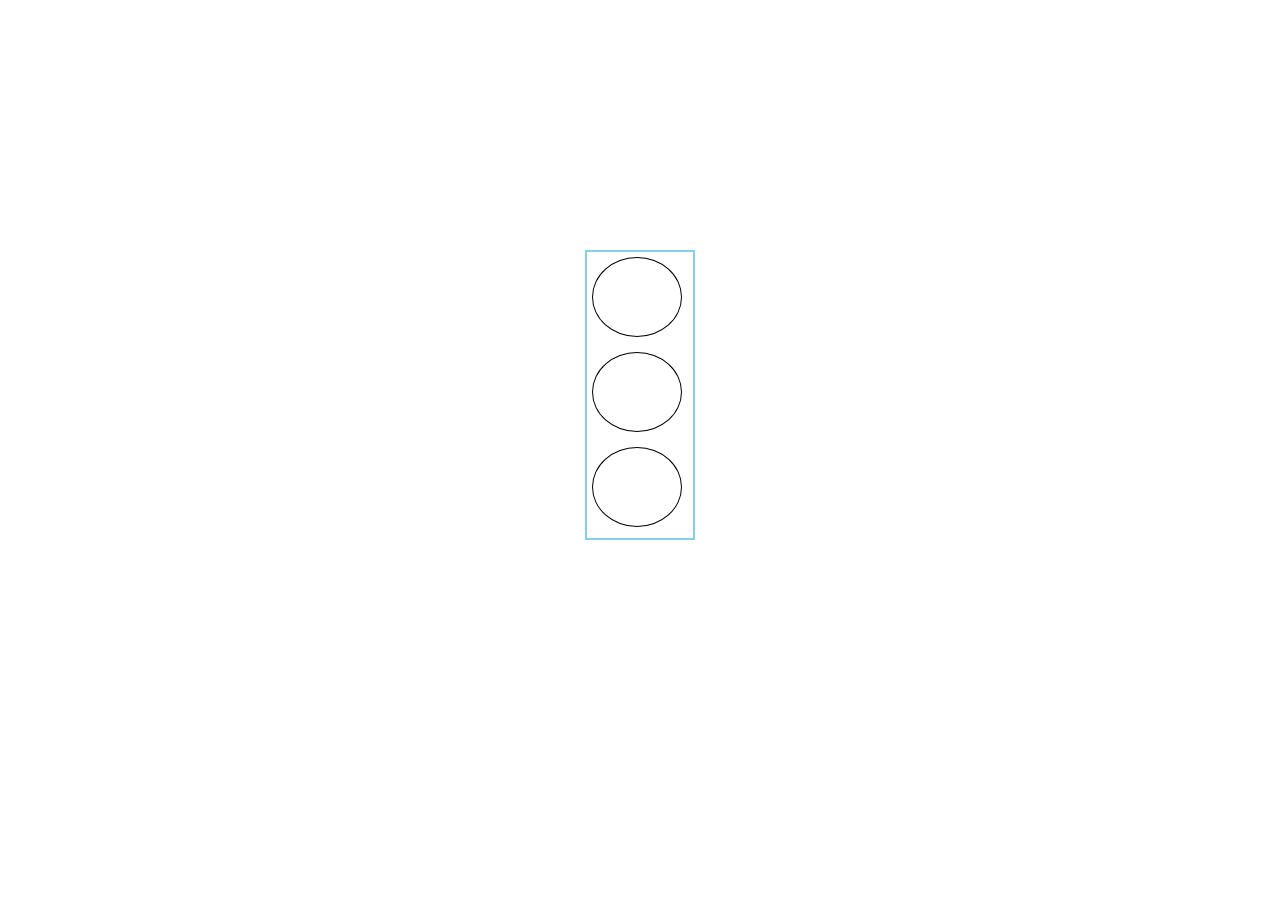
==== day5task2colorchangeusingsettimeoutandsetinterval.html @ d3f1f1bd "i add day5 task" ====
<!DOCTYPE html>
<html lang="en">
<head>
    <meta charset="UTF-8">
    <meta name="viewport" content="width=device-width, initial-scale=1.0">
    <title>Colours</title>

    <link href="https://cdn.jsdelivr.net/npm/bootstrap@5.3.3/dist/css/bootstrap.min.css" rel="stylesheet" integrity="sha384-QWTKZyjpPEjISv5WaRU9OFeRpok6YctnYmDr5pNlyT2bRjXh0JMhjY6hW+ALEwIH" crossorigin="anonymous">

    <script src="https://cdn.jsdelivr.net/npm/bootstrap@5.3.3/dist/js/bootstrap.bundle.min.js" integrity="sha384-YvpcrYf0tY3lHB60NNkmXc5s9fDVZLESaAA55NDzOxhy9GkcIdslK1eN7N6jIeHz" crossorigin="anonymous"></script>

    <style>
        *{
            box-sizing: border-box;
            margin: 0px;
        }

        #container{
            width:110px;
            height: 290px;
            border:2px solid skyblue;
            margin: auto;
            position: relative;
            top:250px;
        }
        .box{
            width: 90px;
            height: 80px;
            border: 1px solid black;
            border-radius: 50%;
            margin: 5px;
        }

        #box1,#box2{
            margin-bottom: 15px;
        }
    </style>


</head>
<body>
    
    <section id="container">
        <article id="box1" class="box"></article>
        <article id="box2" class="box"></article>
        <article id="box3" class="box"></article>
    </section>

    <script>
        function traffic(){
            let b1=document.getElementById("box1");
            let b2=document.getElementById("box2");
            let b3=document.getElementById("box3");
            let st1,st2,st3;
             let color1=()=>{
                b1.style.backgroundColor="red";
                clearTimeout(st1);
             }

             let color2=()=>{
                b2.style.backgroundColor="yellow";
                clearTimeout(st2);
             }

             let color3=()=>{
                b3.style.backgroundColor="green";
                clearTimeout(st3);
             }
            
            st1=setTimeout(color1);
            
            st2=setTimeout(color2,3000);
            
            st3=setTimeout(color3,6000);
          
        }
        

        setInterval(traffic,1000);
    </script>
</body>
</html>
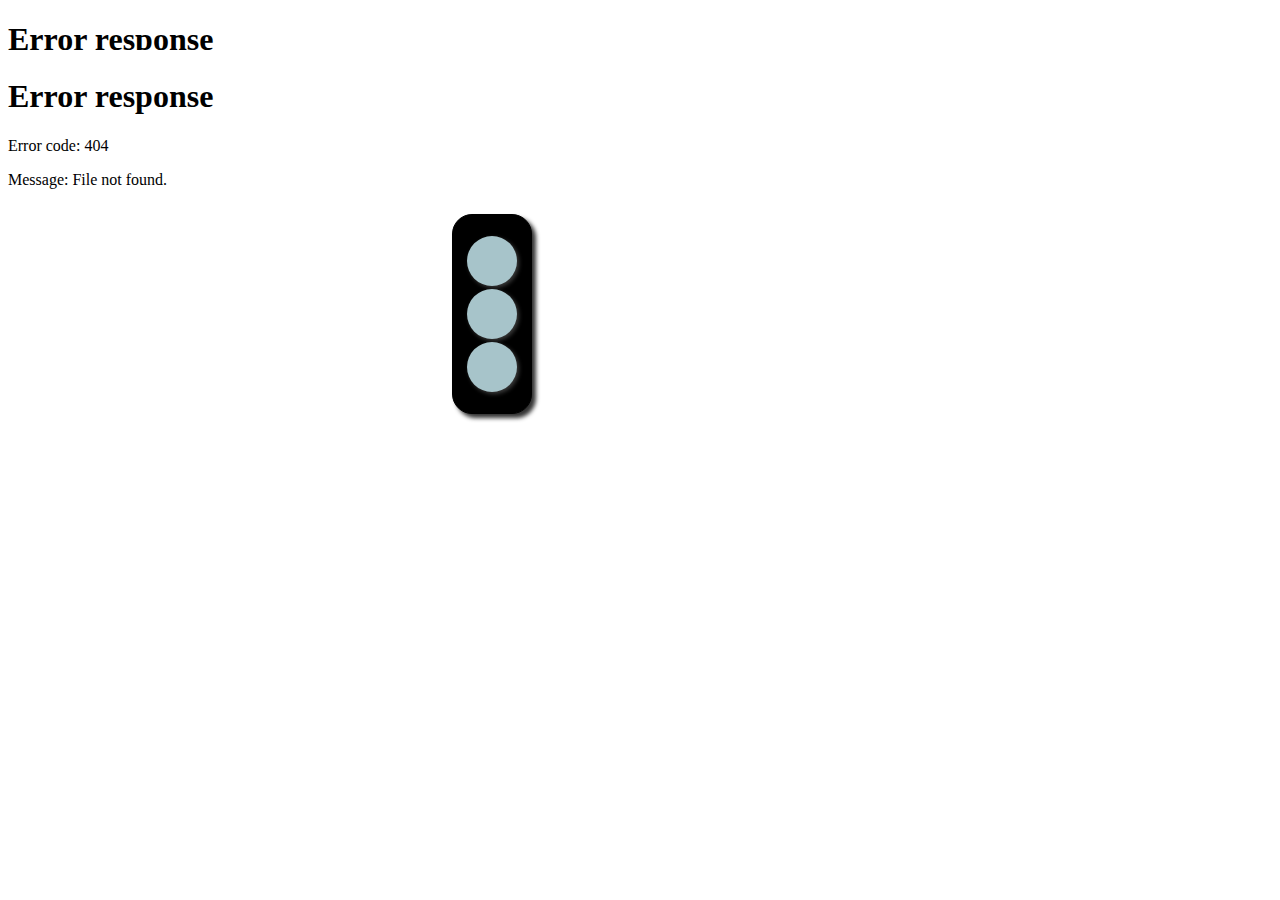
==== commit 3b0e7502: "Update day5task2colorchangeusingsettimeoutandsetinterval.html" ====
--- a/day5task2colorchangeusingsettimeoutandsetinterval.html
+++ b/day5task2colorchangeusingsettimeoutandsetinterval.html
@@ -1,82 +1,119 @@
 <!DOCTYPE html>
 <html lang="en">
+
 <head>
     <meta charset="UTF-8">
     <meta name="viewport" content="width=device-width, initial-scale=1.0">
-    <title>Colours</title>
+    <link href="https://cdn.jsdelivr.net/npm/bootstrap@5.3.3/dist/css/bootstrap.min.css" rel="stylesheet"
+        integrity="sha384-QWTKZyjpPEjISv5WaRU9OFeRpok6YctnYmDr5pNlyT2bRjXh0JMhjY6hW+ALEwIH" crossorigin="anonymous">
 
-    <link href="https://cdn.jsdelivr.net/npm/bootstrap@5.3.3/dist/css/bootstrap.min.css" rel="stylesheet" integrity="sha384-QWTKZyjpPEjISv5WaRU9OFeRpok6YctnYmDr5pNlyT2bRjXh0JMhjY6hW+ALEwIH" crossorigin="anonymous">
+    <script src="https://cdn.jsdelivr.net/npm/bootstrap@5.3.3/dist/js/bootstrap.bundle.min.js"
+        integrity="sha384-YvpcrYf0tY3lHB60NNkmXc5s9fDVZLESaAA55NDzOxhy9GkcIdslK1eN7N6jIeHz"
+        crossorigin="anonymous"></script>
 
-    <script src="https://cdn.jsdelivr.net/npm/bootstrap@5.3.3/dist/js/bootstrap.bundle.min.js" integrity="sha384-YvpcrYf0tY3lHB60NNkmXc5s9fDVZLESaAA55NDzOxhy9GkcIdslK1eN7N6jIeHz" crossorigin="anonymous"></script>
+    <title>Replace</title>
+
 
     <style>
-        *{
-            box-sizing: border-box;
-            margin: 0px;
+        .container { 
+            width: 400px;
+            height:400px;
         }
 
-        #container{
-            width:110px;
-            height: 290px;
-            border:2px solid skyblue;
-            margin: auto;
-            position: relative;
-            top:250px;
-        }
-        .box{
-            width: 90px;
-            height: 80px;
+        .TraficLight {
             border: 1px solid black;
-            border-radius: 50%;
-            margin: 5px;
+            height: 200px;
+            background-color:black;
+            border-radius: 20px;
+            width: 80px;
+            box-shadow: 4px 4px 4px rgb(51, 51, 51);
+            align-content: center;
+            justify-items: center;
         }
 
-        #box1,#box2{
-            margin-bottom: 15px;
+        #red-light,
+        #yellow-light,
+        #green-light {
+            border: none;
+            height: 50px;
+            width: 50px;
+            margin: 3px;
+            border-radius: 50%;
+            box-shadow: 2px 2px 4px rgb(59, 59, 59);
+        }
+
+        .red {
+            background-color: red;
+        }
+
+        .green {
+            background-color: green;
+        }
+
+        .yellow {
+            background-color: yellow;
+        }
+
+        .idle{
+            background-color: #a7c4ca;
         }
     </style>
 
 
+
 </head>
+
 <body>
-    
-    <section id="container">
-        <article id="box1" class="box"></article>
-        <article id="box2" class="box"></article>
-        <article id="box3" class="box"></article>
-    </section>
+    <iframe src="../../Index.html" frameborder="0" width="100%" height="50px"></iframe>
+    <iframe src="./navigation.html" frameborder="0" width="100%" height="150px"></iframe>
+
+
+    <div class="container" id="container">
+        <div class="TraficLight">
+            <div class="idle" id="red-light"></div>
+            <div class="idle" id="yellow-light"></div>
+            <div class="idle" id="green-light"></div>
+        </div>
+    </div>
+
 
     <script>
-        function traffic(){
-            let b1=document.getElementById("box1");
-            let b2=document.getElementById("box2");
-            let b3=document.getElementById("box3");
-            let st1,st2,st3;
-             let color1=()=>{
-                b1.style.backgroundColor="red";
-                clearTimeout(st1);
-             }
+        let redLight = document.getElementById('red-light');
+        let yellowLight = document.getElementById('yellow-light');
+        let greenLight = document.getElementById('green-light');
+        let container = document.getElementById('container');
 
-             let color2=()=>{
-                b2.style.backgroundColor="yellow";
-                clearTimeout(st2);
-             }
 
-             let color3=()=>{
-                b3.style.backgroundColor="green";
-                clearTimeout(st3);
-             }
+        function setRed() {
+            redLight.className = "red"
+            yellowLight.className = "idle"
+            greenLight.className = "idle"
+            container.style.background = 'url("../asserts/images/fastbike.png") no-repeat center center';
+            container.style.backgroundSize = 'cover';
+            setTimeout(setGreen, 3000);
             
-            st1=setTimeout(color1);
+        }
+        function setYellow() {
+            redLight.className = "idle";
+            yellowLight.className = "yellow";
+            greenLight.className = "idle";
+            container.style.background = 'url("../asserts/images/fast-bike.gif") no-repeat center center';
+            container.style.backgroundSize = 'cover';
+            setTimeout(setRed, 3000);
             
-            st2=setTimeout(color2,3000);
-            
-            st3=setTimeout(color3,6000);
-          
         }
-        
+        function setGreen() {
+            redLight.className = "idle";
+            yellowLight.className = "idle";
+            greenLight.className = "green";
+            container.style.background = 'url("../asserts/images/fast-bike.gif") no-repeat center center';
+            container.style.backgroundSize = 'cover';
+            setTimeout(setYellow, 3000);
 
-        setInterval(traffic,1000);
+        }
+
+        setTimeout(setGreen, 1000);
     </script>
 </body>
-</html>+
+</html>
